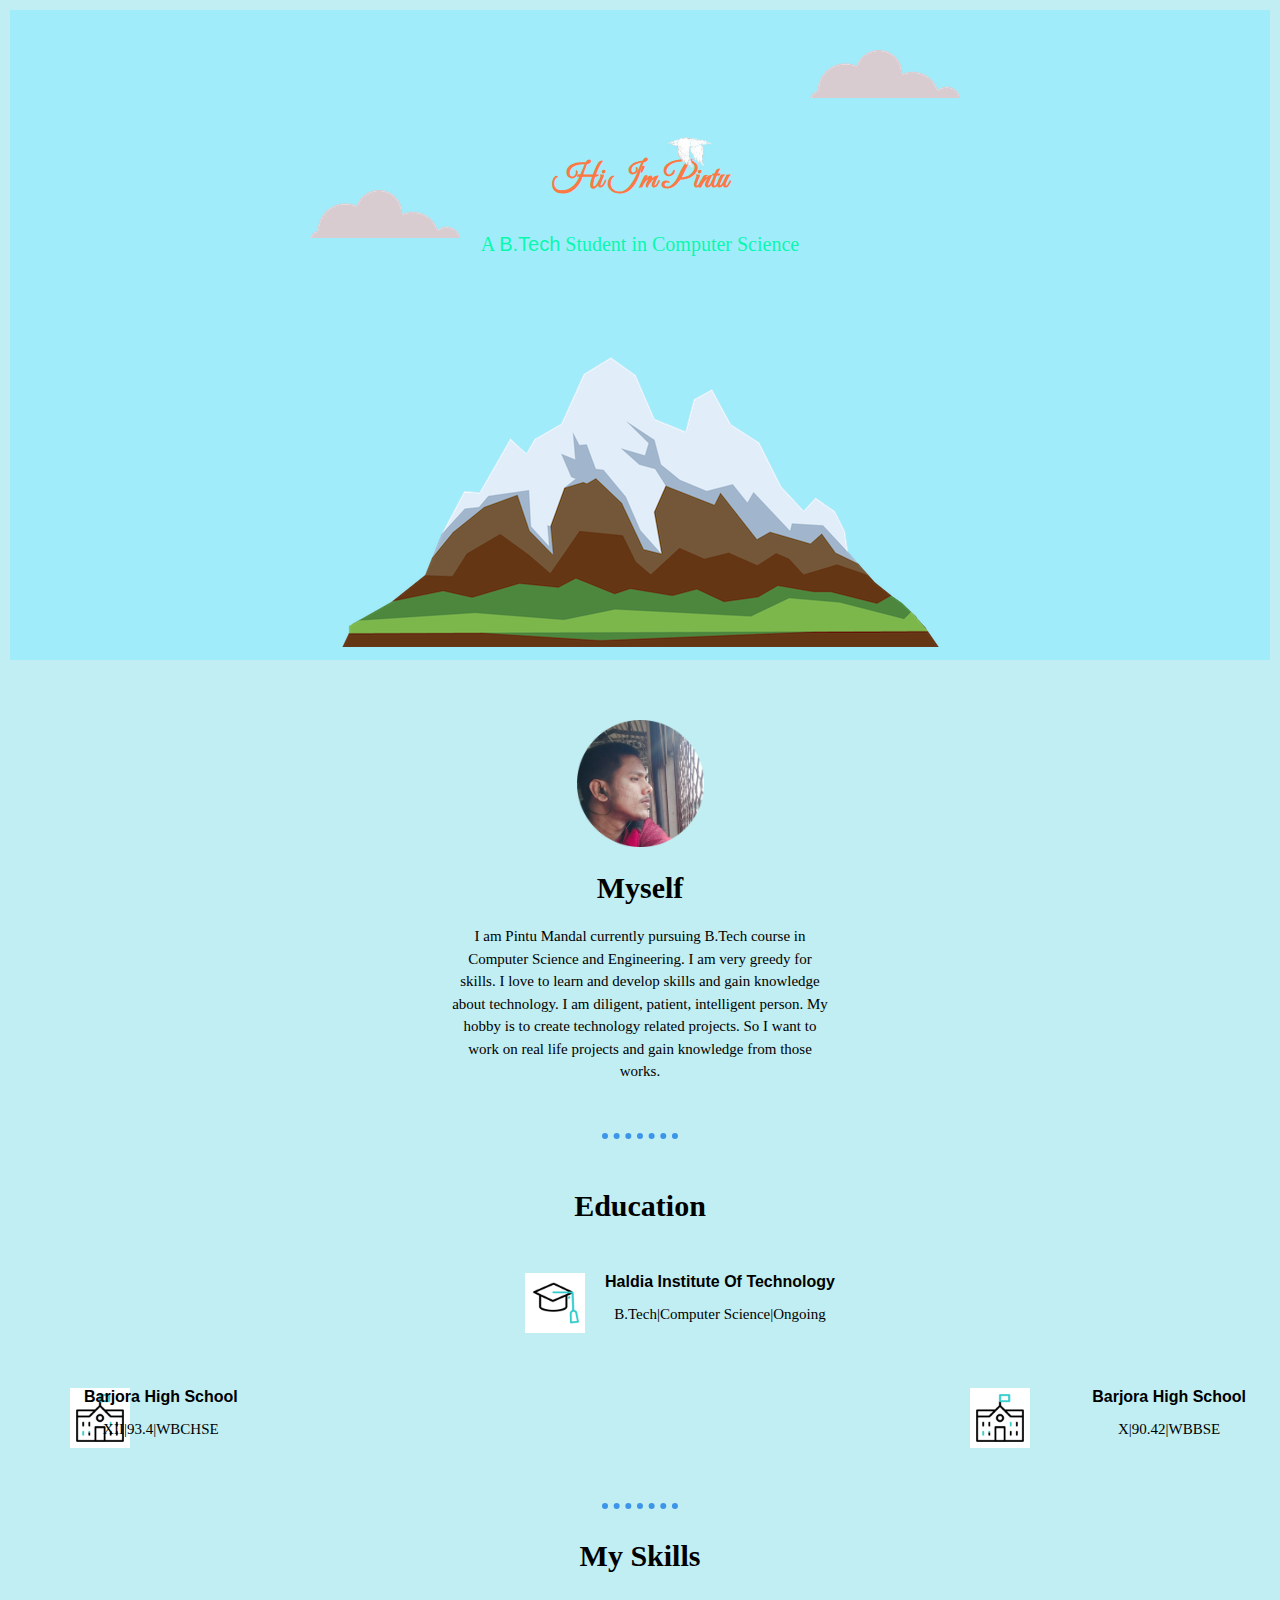
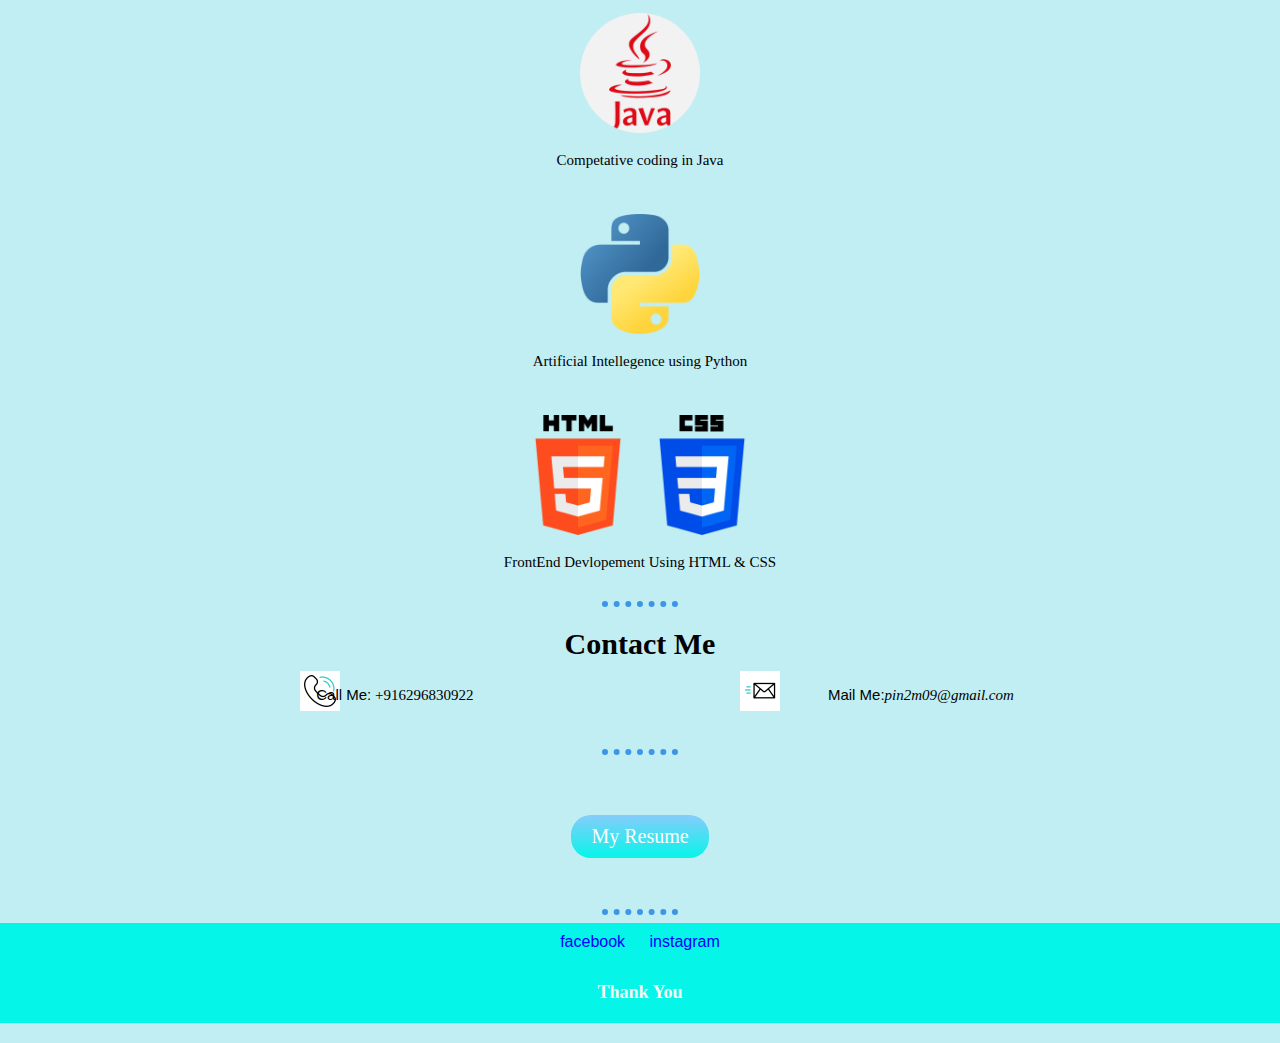
==== CSS-MySite/index.html @ 94ada93a "initial file" ====
<!DOCTYPE html>
<html lang="en">
<head>
    <meta charset="UTF-8">
    <meta http-equiv="X-UA-Compatible" content="IE=edge">
    <meta name="viewport" content="width=device-width, initial-scale=1.0">
    <title>Pintu Mondal</title>
    <link rel="stylesheet" href="styles.css">
    <link rel="icon" href="favicon.ico">
    <link rel="preconnect" href="https://fonts.googleapis.com">
    <link rel="preconnect" href="https://fonts.gstatic.com" crossorigin>
    <link href="https://fonts.googleapis.com/css2?family=Babylonica&family=Gentium+Book+Plus:ital@0;1&family=Rubik:ital,wght@0,400;1,300&display=swap" rel="stylesheet">
    <link rel="preconnect" href="https://fonts.googleapis.com">
<link rel="preconnect" href="https://fonts.gstatic.com" crossorigin>
<link href="https://fonts.googleapis.com/css2?family=Babylonica&family=Gentium+Book+Plus:ital@0;1&family=Great+Vibes&family=Rubik:ital,wght@0,400;1,300&display=swap" rel="stylesheet">
<link rel="preconnect" href="https://fonts.googleapis.com">
<link rel="preconnect" href="https://fonts.gstatic.com" crossorigin>
<link href="https://fonts.googleapis.com/css2?family=Babylonica&family=Gentium+Book+Plus:ital@0;1&family=Great+Vibes&family=Rubik:ital,wght@0,400;1,300&display=swap" rel="stylesheet">
</head>
<body>
    <div class="div1">
       
        <img class="cloud1" src="\CSS-MySite\CSS - My Site Images\cloud.png" alt="">
        
        <img class="bird2" src="bird2.webp" alt=""> 
        <h1>Hi I'm Pintu</h1>
        <h5 class="d1">A <span class="btech">B.Tech</span> Student in Computer Science</h5><!--span is a inline element-->
        <img class="mountain" src="\CSS-MySite\CSS - My Site Images\mountain.png" alt="">
        <img class="cloud2" src="\CSS-MySite\CSS - My Site Images\cloud.png" alt="">
    </div>
    <div class="div2">
        <img class="dp" src="dp.png" alt="">
        <h3>Myself</h3>
        <p class="my-intro">I am Pintu Mandal currently pursuing B.Tech course in Computer Science and Engineering. I am very greedy for skills. I love to learn and develop skills and gain knowledge about technology. I am diligent, patient, intelligent person. My hobby is to create technology related projects. So I want to work on real life projects and gain knowledge from those works.</p>
    </div>
    <hr >
    <div class="div4">
        <h3>Education</h3>
        <div>
        <img class="hatgif" src="hat.gif" alt="">
        <div class="div41">
         <h4>Haldia Institute Of Technology</h4>
         <p>B.Tech|Computer Science|Ongoing</p>
        </div>
        </div>
        <div>
            <img class="schoolgif" src="school.gif" alt="">
            <div class="div42">
             <h4>Barjora High School</h4>
             <p>XII|93.4|WBCHSE</p>
            </div>
            <img class="schoolgif2" src="school.gif" alt="">
            <div class="div43">
             <h4>Barjora High School</h4>
             <p>X|90.42|WBBSE</p>
            </div>
        </div>
        
    </div>
    <hr >
    <div class="div3">
        <h3>My Skills</h3>
        <div class="skill1">
            <img class="skillimg" src="java.png" alt="java">
            <p>Competative coding in Java</p>
        </div>
        <div class="skill2">
            <img class="skillimg"  src="python.png" alt="Python">
            <p>Artificial Intellegence using Python</p>
        </div>
        <div class="skill3">
            <img class="skillimg"  src="html-5.png" alt="HTML5">
            <img class="skillimg"  src="css-3.png" alt="CSS">
            <p>FrontEnd Devlopement Using HTML & CSS</p>
        </div>
        

    </div>
    <hr>
    <div class="div5">
        <h3>Contact Me</h3>
        <img class="callgif" src="call.gif" alt="">
        <div class="div51">
            <p><span>Call Me:</span> +916296830922</p>
        </div>
        <img class="mailgif" src="mailme.gif" alt="">
        <div class="div52">
            <p><span>Mail Me:</span><i>pin2m09@gmail.com</i></p>
        </div>
    </div>
    <hr>
    <div class="div6">
        <a class="btn" href="">My Resume</a>
    </div>
    <hr>
   <footer>
    <div class="div7">
        
        <a href="">facebook</a>   
        <a href="">instagram</a> 
        <h5>Thank You </h5>  
    </div>
   </footer>
   
</body>
</html>
---- CSS-MySite/styles.css ----
body{ font-family: 'Gill Sans', 'Gill Sans MT', Calibri, 'Trebuchet MS', sans-serif;
    background-color: #C0EEF2;
    margin: 0;
    text-align: center; /* to center the every element in body*/
}
p{
    font-family: noticia text;
     font-size: 15px;
    
}
span{
    font-family: Impact, Haettenschweiler, 'Arial Narrow Bold', sans-serif;
}
hr{ border-style: none;
    border-top-style: dotted;
    border-width: 6px;
    width: 6%;
    border-color: rgb(60, 149, 233);

}
h4{
    margin: 0;
}
h3{ margin: 0;
    font-size: 30px;
    font-family: 'Times New Roman', Times, serif;
    
}

h1{
   /* position: relative;
    top: 100px;*/
    
    color: rgb(253, 120, 67);
    display: inline-block;
    font-family: great vibes;
    width: 15%;
    margin: 50px auto 0 auto;/*t to center the 10% width element in midlle*/ 
}
.d1{
    color: rgb(9, 248, 176);
    font-size: 20px;
    font-weight: normal;
}
/*img{
    position: absolute;
    left: 25%;
    top: 150px;
}*/
.div1{position: relative; 
    padding-top: 100px;
    padding-bottom: 50px;
    height: 500px;
    margin: 10px;
    background-color: rgb(160, 236, 250);

}
/* .moutnain{
    width: 40%;
} */
/* ######HERE WE CAN ALSO USE THIS MANUAL METHOD(THE CODE WHICH ARE COMMENT OUT) BUT IT IS LESS STRUCTURED AND ALSO TIME CONSUMING########
p{
    position: absolute;
    top: 140px;
    left: 550px;
}*/
/*Class Slector*/

.btech{
    font-family: 'Lucida Sans', 'Lucida Sans Regular', 'Lucida Grande', 'Lucida Sans Unicode', Geneva, Verdana, sans-serif;
    
}  

.cloud1{
    position: absolute;
    top:180px;
    left: 300px;
}
.cloud2{
    position: absolute;
    top:40px;
    left: 800px;
}
.bird2{
    display: inline;
    position: absolute;
    top:75px;
    left: 630px;
    width: 100px;
}
.div2{
    margin: 50px 5px 50px 5px;
 
    text-align: center;
    padding-top: 10px;

}
.my-intro{
    width: 30%;
    margin:20px auto 0 auto ;
    text-align: center;
    line-height: 1.5;

}
/* div 3*/
.div3{
    margin: 30px;
}
.skill1{
    margin:10px ;
}
.skill2{
    margin:10px ;
}
.skill3{
    margin:10px ;
}
.dp{
     width:10%;
     margin-bottom: 20px;
   }
.skillimg{
    width:10%;
    margin: 30px 0 0 0;
}   
.hitimg{
    height: 0px;
    width: 18%;
}
.div4{ 
    margin: 40px 0 40px 0;
    padding: 10px;
    position: relative;
    text-align: unset;
    
}
.div41{ display: inline-block;
    margin-top: 0;
    text-align: unset;
    position: relative;
    left: 80px;
    padding-top:50px;
    /*width of hIT*/
}
.div42{ display: inline-block;
    margin-top: 0;
    text-align: unset;
    position: relative;
    right: 400px;
    padding-top:50px;
    /*width of hIT*/
}
.div43{ display: inline-block;
    margin-top: 0;
    text-align: unset;
    position: relative;
    left: 450px;
    padding-top:50px;
    /*width of hIT*/
}
.hatgif{
    position: absolute;
    /*left: 10px;*/
    width: 60px;
    padding-top: 50px;
}
.schoolgif{
    position: absolute;
    left: 70px;
    width: 60px;
    padding-top: 50px;
}
.schoolgif2{
    position: absolute;
    right: 250px;
    width: 60px;
    padding-top: 50px;
}
.edup{
    font-size: 15px;
}
/* Div 5 Block elements*/
.div5{
    margin: 20px;
 padding-bottom: 10px;
}
.div51{
    display: inline-block;
    position: relative;
    right: 150px;
   padding-top: 10px;
}
.callgif{
    width: 40px;
    position: absolute;
    left: 300px;
    padding-top: 10px;
}
.div52{
    display: inline-block;
    position: relative;
    left: 200px;
   padding-top: 10px;
}
.mailgif{
    width: 40px;
    position: absolute;
    right: 500px;
    padding-top: 10px;
}
.div6{
   margin-top: 50px;
   margin-bottom: 50px;
    
}
.btn {
    background: #87ccfa;
    background-image: -webkit-linear-gradient(top, #87ccfa, #05f5e9);
    background-image: -moz-linear-gradient(top, #87ccfa, #05f5e9);
    background-image: -ms-linear-gradient(top, #87ccfa, #05f5e9);
    background-image: -o-linear-gradient(top, #87ccfa, #05f5e9);
    background-image: linear-gradient(to bottom, #87ccfa, #05f5e9);
    -webkit-border-radius: 20;
    -moz-border-radius: 20;
    border-radius: 20px;
    font-family: Georgia;
    color: #fdfcfb;
    font-size: 20px;
    padding: 10px 20px 10px 20px;
    text-decoration: none;
  }
  
  .btn:hover {
    background: #a4e8ed;
    background-image: -webkit-linear-gradient(top, #a4e8ed, #38afff);
    background-image: -moz-linear-gradient(top, #a4e8ed, #38afff);
    background-image: -ms-linear-gradient(top, #a4e8ed, #38afff);
    background-image: -o-linear-gradient(top, #a4e8ed, #38afff);
    background-image: linear-gradient(to bottom, #a4e8ed, #38afff);
    text-decoration: none;
  }
.div7{
    margin-bottom: 20px;
    height: 100px;
    background-color: #05f5e9;
}  
h5{
    font-size: large;
    font-family: Cambria, Cochin, Georgia, Times, 'Times New Roman', serif;
    padding-top: px;
    color: rgb(243, 247, 243);
}
a{ display: inline-block;
    font-family: 'Lucida Sans', 'Lucida Sans Regular', 'Lucida Grande', 'Lucida Sans Unicode', Geneva, Verdana, sans-serif;
   color: blue;
   margin: 10px 10px 1px ;
    text-decoration: none;
}
a:hover{
    color: aliceblue;
}
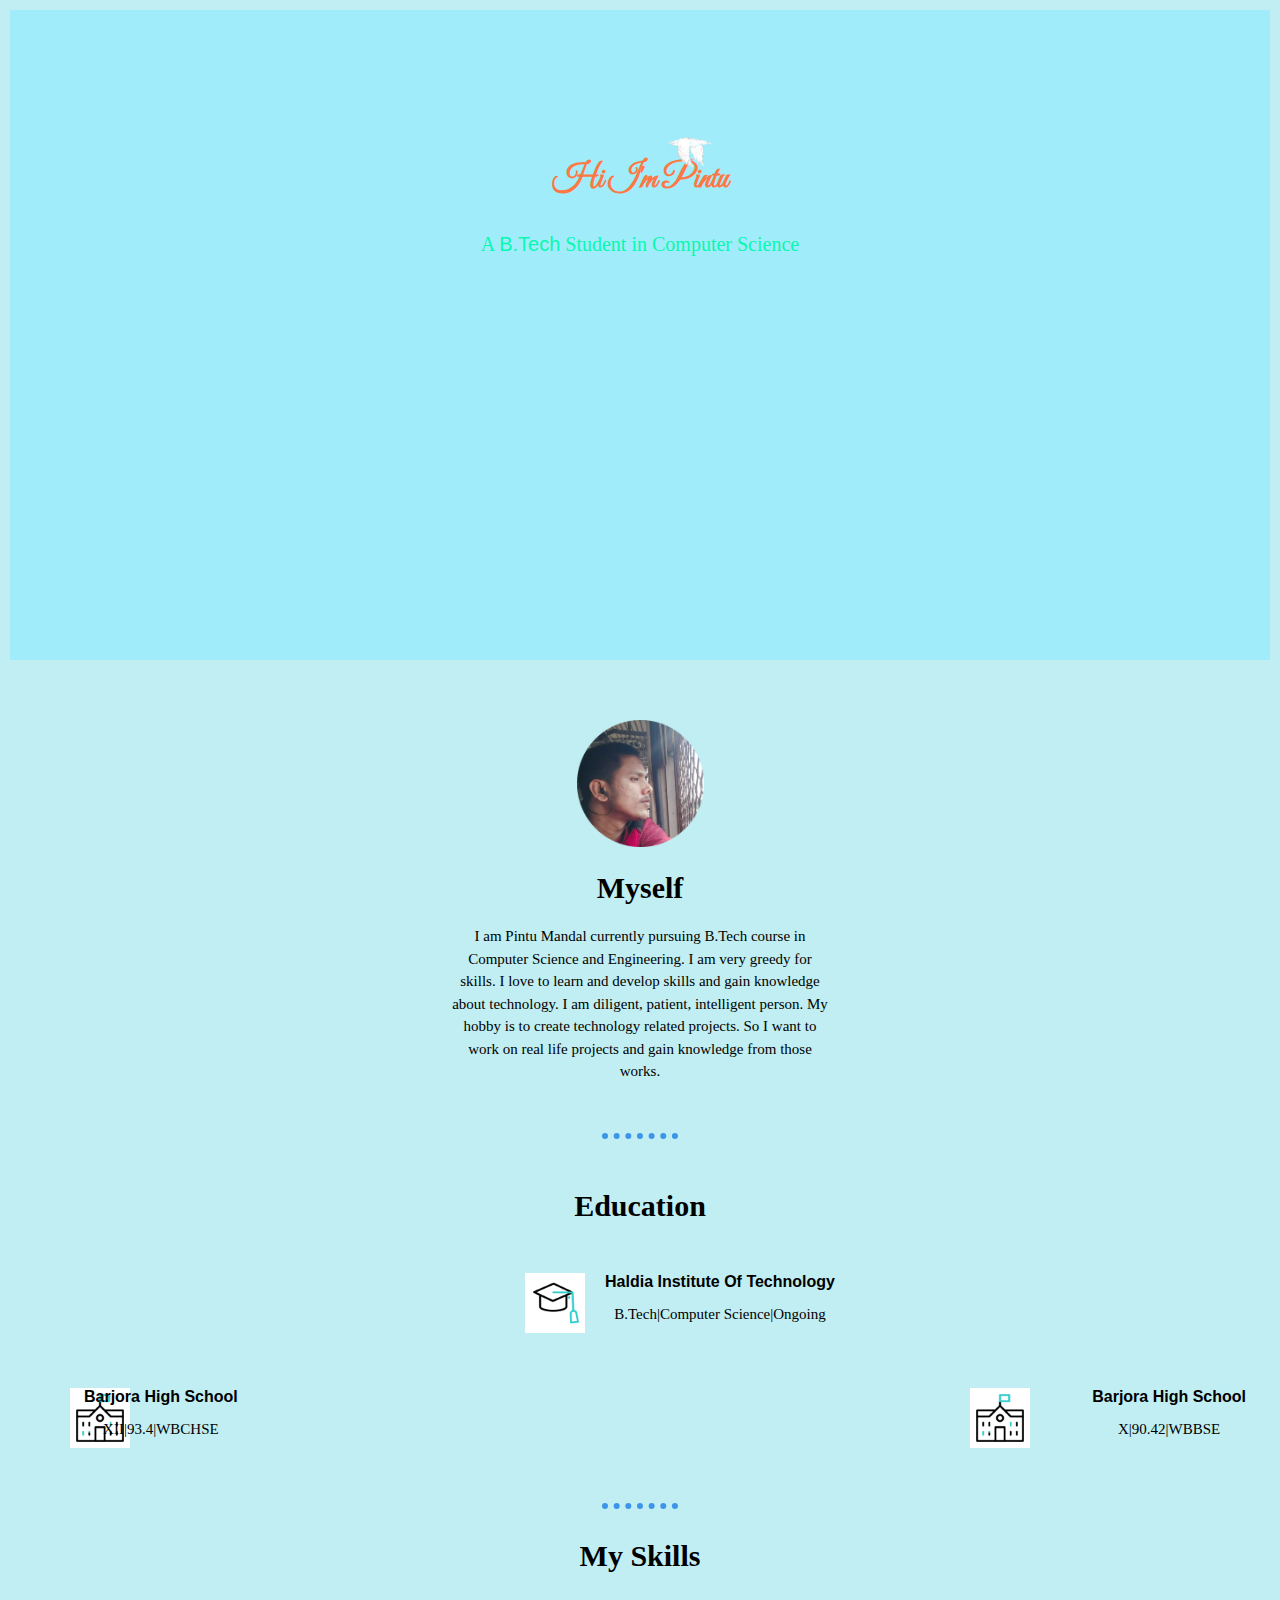
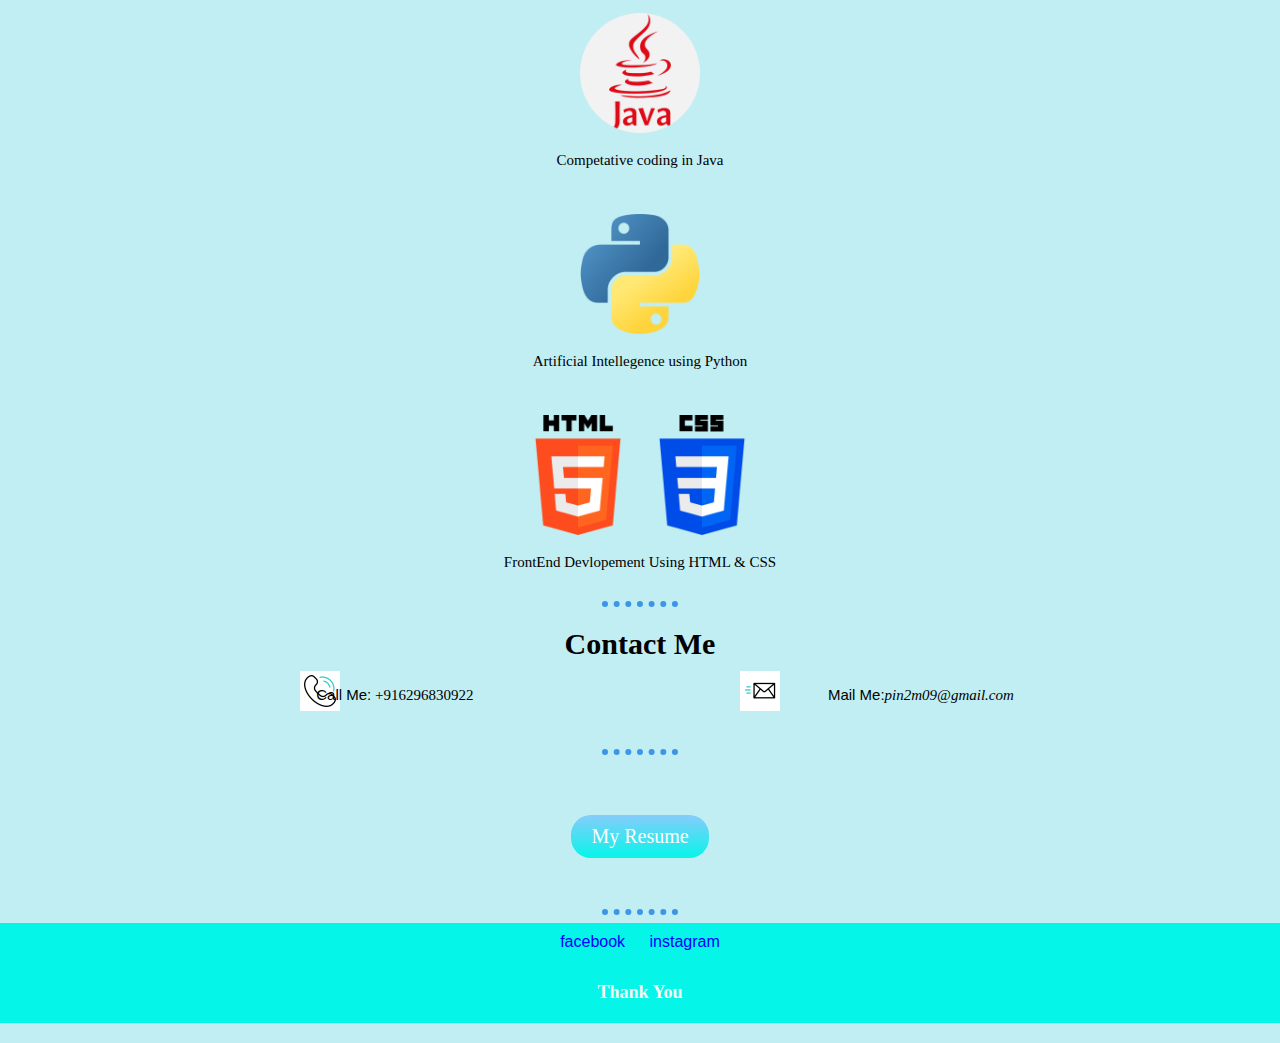
==== commit 53aebae0: "Update index.html" ====
--- a/CSS-MySite/index.html
+++ b/CSS-MySite/index.html
@@ -20,13 +20,13 @@
 <body>
     <div class="div1">
        
-        <img class="cloud1" src="\CSS-MySite\CSS - My Site Images\cloud.png" alt="">
+        <img class="cloud1" src="\CSS - My Site Images\cloud.png" alt="">
         
         <img class="bird2" src="bird2.webp" alt=""> 
         <h1>Hi I'm Pintu</h1>
         <h5 class="d1">A <span class="btech">B.Tech</span> Student in Computer Science</h5><!--span is a inline element-->
-        <img class="mountain" src="\CSS-MySite\CSS - My Site Images\mountain.png" alt="">
-        <img class="cloud2" src="\CSS-MySite\CSS - My Site Images\cloud.png" alt="">
+        <img class="mountain" src="\CSS - My Site Images\mountain.png" alt="">
+        <img class="cloud2" src="\CSS - My Site Images\cloud.png" alt="">
     </div>
     <div class="div2">
         <img class="dp" src="dp.png" alt="">
@@ -103,4 +103,4 @@
    </footer>
    
 </body>
-</html>+</html>
